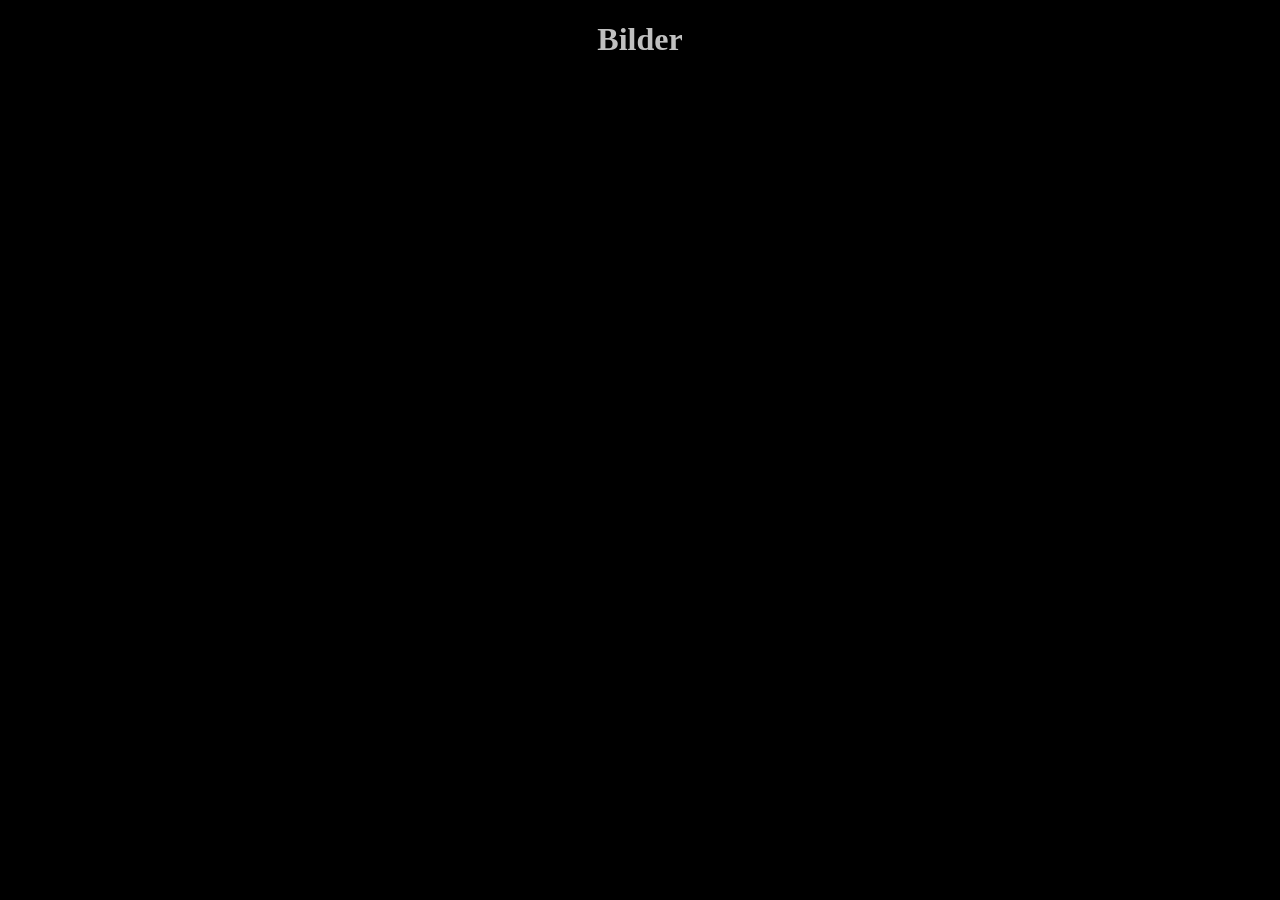
==== art.html @ 1a397d9d "Some initial content" ====
<!DOCTYPE html>
<html lang="en">
<head>
    <meta charset="UTF-8">
    <meta name="viewport" content="width=device-width, initial-scale=1.0">
    <title>Bilder</title>
    <link rel="stylesheet" href="styles.css">
</head>
<body>
    <h1>Bilder</h1>
</body>
</html>
---- styles.css ----
h1 {
    text-align: center;
}

body {
    background-color: black;
    color: silver;
}

nav {
    display: flex;
    flex-direction: column;
}
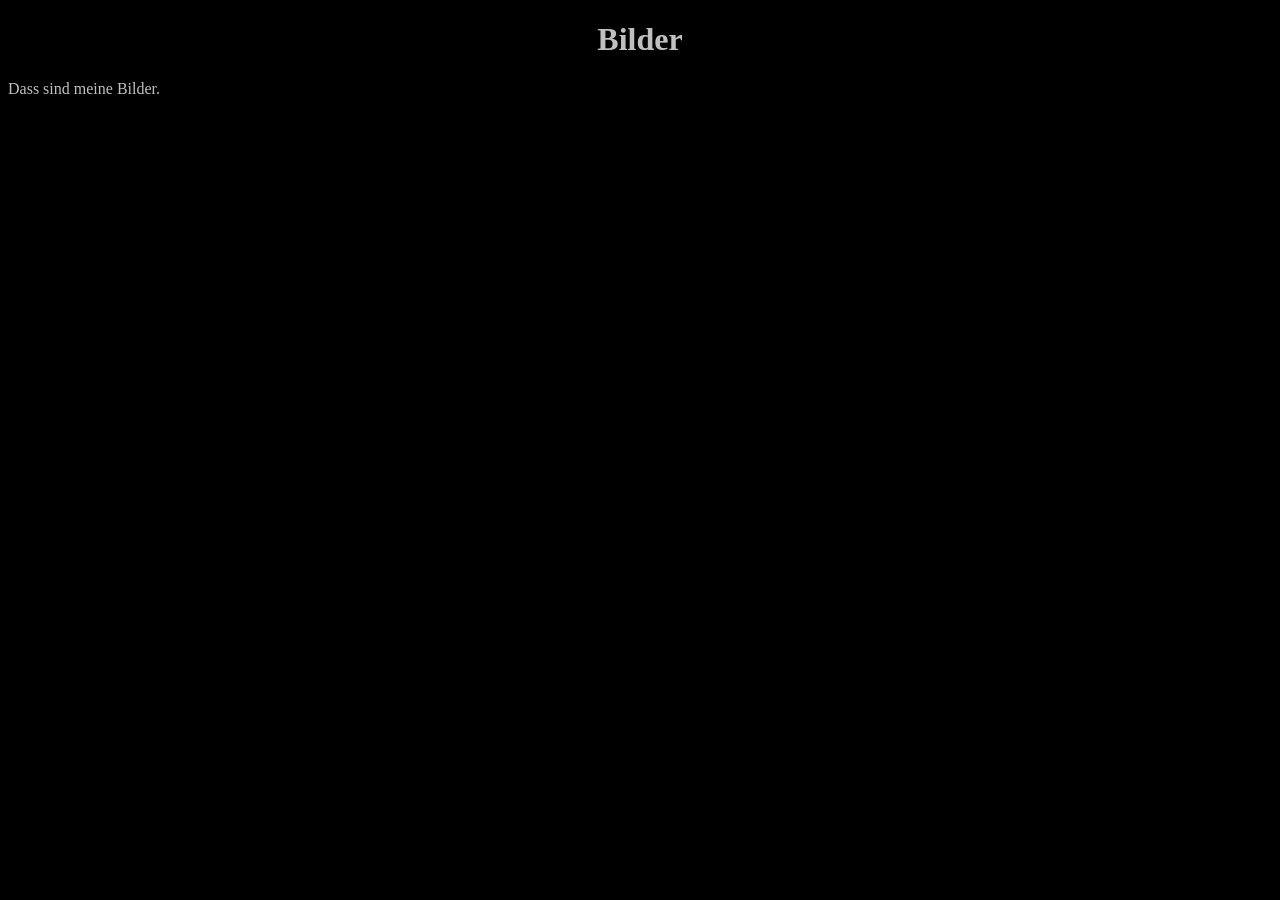
==== commit ae0ff0a6: "push test" ====
--- a/art.html
+++ b/art.html
@@ -8,5 +8,6 @@
 </head>
 <body>
     <h1>Bilder</h1>
+    <p>Dass sind meine Bilder.</p>
 </body>
 </html>
